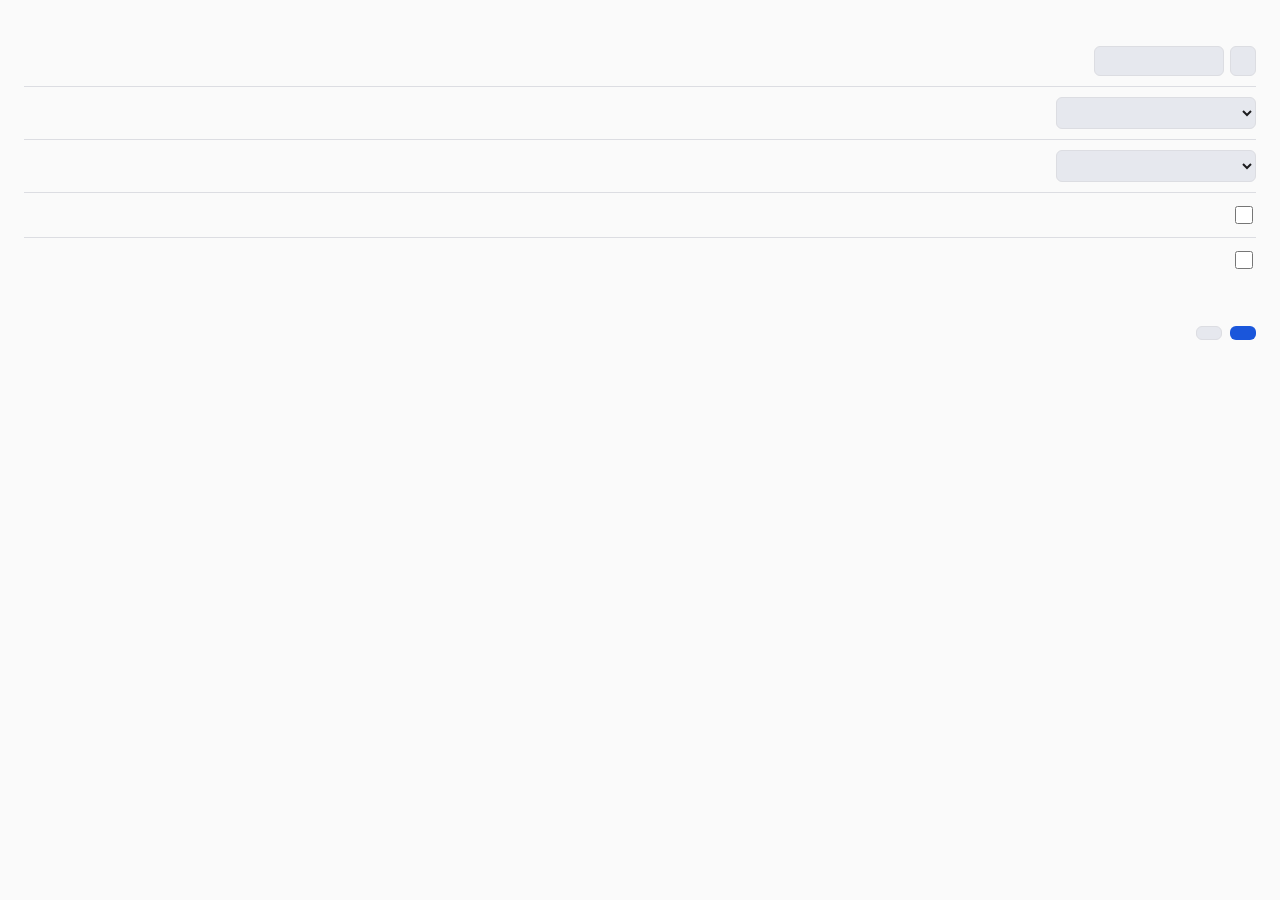
==== ui/settings.html @ 0bce8eb2 "Settings window: shortcut, language, theme, tray icon, update check" ====
<!doctype html>
<meta charset="utf-8">
<meta name="viewport" content="width=device-width, initial-scale=1">
<title>lisdir settings</title>
<link rel="stylesheet" href="theme.css">
<style>
  * { box-sizing:border-box }
  html, body { margin:0; background:var(--bg); color:var(--fg); font:14px "Segoe UI",sans-serif }
  main { padding:20px 24px 24px }
  h1 { margin:0 0 16px; font-size:18px; font-weight:600 }
  .row { display:flex; align-items:center; gap:12px; padding:10px 0; border-top:1px solid var(--line) }
  .row:first-of-type { border-top:0 }
  .row label { flex:1; min-width:0 }
  .row small { display:block; color:var(--dim); font-size:12px; margin-top:2px }
  select, input[type=text] { width:200px; padding:6px 8px; font:inherit; color:inherit; background:var(--sel);
                              border:1px solid var(--line); border-radius:6px }
  input[type=checkbox] { width:18px; height:18px }
  button { padding:6px 12px; font:inherit; color:inherit; background:var(--sel); border:1px solid var(--line);
           border-radius:6px; cursor:pointer }
  button.primary { background:var(--hl); color:#fff; border-color:transparent }
  .keys { display:flex; gap:6px }
  .keys input { width:130px }
  #msg { min-height:20px; margin-top:12px; font-size:13px; color:var(--dim) }
  #msg.err { color:#e5484d }
  .actions { display:flex; justify-content:flex-end; gap:8px; margin-top:12px }
  .recording input { border-color:var(--hl) }
</style>
<main>
  <h1 id="title"></h1>
  <div class="row">
    <label for="hotkey"><span id="l-hotkey"></span><small id="s-hotkey"></small></label>
    <div class="keys"><input id="hotkey" type="text" spellcheck="false" autocomplete="off"><button id="rec" type="button"></button></div>
  </div>
  <div class="row">
    <label for="language"><span id="l-language"></span></label>
    <select id="language"></select>
  </div>
  <div class="row">
    <label for="theme"><span id="l-theme"></span></label>
    <select id="theme"></select>
  </div>
  <div class="row">
    <label for="check_updates"><span id="l-updates"></span><small id="s-updates"></small></label>
    <input id="check_updates" type="checkbox">
  </div>
  <div class="row">
    <label for="hide_tray"><span id="l-tray"></span><small id="s-tray"></small></label>
    <input id="hide_tray" type="checkbox">
  </div>
  <div id="msg"></div>
  <div class="actions"><button id="close" type="button"></button><button id="save" class="primary" type="button"></button></div>
</main>
<script>
const { invoke } = window.__TAURI__.core;
const $ = id => document.getElementById(id);

const STR = {
  en: { title: 'Settings', hotkey: 'Shortcut to open the bar', hotkeyHint: 'Needs Ctrl, Alt or Win, e.g. Alt+Space',
        record: 'Record', recording: 'Press keys…', language: 'Language', theme: 'Theme',
        languages: { auto: 'Same as Windows', en: 'English', it: 'Italiano' },
        themes: { auto: 'Same as Windows', dark: 'Dark', light: 'Light', midnight: 'Midnight', paper: 'Paper' },
        updates: 'Check for updates', updatesHint: 'At startup and once a day; nothing installs without your click',
        tray: 'Hide the tray icon', trayHint: 'Open the bar with the shortcut, settings with Ctrl+, in the bar',
        save: 'Save', close: 'Close', saved: 'Saved', },
  it: { title: 'Impostazioni', hotkey: 'Scorciatoia per aprire la barra', hotkeyHint: 'Serve Ctrl, Alt o Win, ad esempio Alt+Spazio',
        record: 'Registra', recording: 'Premi i tasti…', language: 'Lingua', theme: 'Tema',
        languages: { auto: 'Come Windows', en: 'English', it: 'Italiano' },
        themes: { auto: 'Come Windows', dark: 'Scuro', light: 'Chiaro', midnight: 'Notte', paper: 'Carta' },
        updates: 'Controlla gli aggiornamenti', updatesHint: "All'avvio e una volta al giorno; non installa nulla senza un tuo clic",
        tray: "Nascondi l'icona nella barra", trayHint: 'Apri la barra con la scorciatoia, le impostazioni con Ctrl+, nella barra',
        save: 'Salva', close: 'Chiudi', saved: 'Salvato', },
};
let S = STR.en, current = null;

function fill(select, values) {
  select.replaceChildren(...Object.entries(values).map(([v, label]) => {
    const o = document.createElement('option');
    o.value = v;
    o.textContent = label;
    return o;
  }));
}

function show(c) {
  current = c;
  document.documentElement.dataset.theme = c.theme;
  $('hotkey').value = c.hotkey;
  $('language').value = c.language;
  $('theme').value = c.theme;
  $('check_updates').checked = c.check_updates;
  $('hide_tray').checked = c.hide_tray;
}

function labels() {
  document.title = S.title;
  $('title').textContent = S.title;
  $('l-hotkey').textContent = S.hotkey; $('s-hotkey').textContent = S.hotkeyHint;
  $('l-language').textContent = S.language; $('l-theme').textContent = S.theme;
  $('l-updates').textContent = S.updates; $('s-updates').textContent = S.updatesHint;
  $('l-tray').textContent = S.tray; $('s-tray').textContent = S.trayHint;
  $('rec').textContent = S.record; $('save').textContent = S.save; $('close').textContent = S.close;
  fill($('language'), S.languages);
  fill($('theme'), S.themes);
}

// Turn a key press into the text the shortcut plugin understands: "ctrl+alt+k", "alt+space", "f9".
function shortcutOf(e) {
  const k = e.code;
  let name = null;
  if (/^Key[A-Z]$/.test(k)) name = k.slice(3).toLowerCase();
  else if (/^Digit[0-9]$/.test(k)) name = k.slice(5);
  else if (/^F([1-9]|1[0-9]|2[0-4])$/.test(k)) name = k.toLowerCase();
  else name = { Space: 'space', Enter: 'enter', Tab: 'tab', ArrowUp: 'up', ArrowDown: 'down', ArrowLeft: 'left',
                ArrowRight: 'right', Backquote: 'backquote', Comma: 'comma', Period: 'period', Slash: 'slash',
                Semicolon: 'semicolon', Quote: 'quote', Minus: 'minus', Equal: 'equal' }[k] || null;
  if (!name) return null; // a bare modifier so far
  const mods = [e.ctrlKey && 'ctrl', e.altKey && 'alt', e.shiftKey && 'shift', e.metaKey && 'super'].filter(Boolean);
  return [...mods, name].join('+');
}

let recording = false;
function record(on) {
  recording = on;
  document.querySelector('.keys').classList.toggle('recording', on);
  $('rec').textContent = on ? S.recording : S.record;
  if (on) $('hotkey').blur();
}
$('rec').onclick = () => record(!recording);
window.addEventListener('keydown', e => {
  if (!recording) return;
  e.preventDefault();
  if (e.key === 'Escape') return record(false);
  const s = shortcutOf(e);
  if (s) { $('hotkey').value = s; record(false); }
}, true);

function say(text, err) {
  $('msg').textContent = text;
  $('msg').className = err ? 'err' : '';
}

$('save').onclick = async () => {
  const next = {
    hotkey: $('hotkey').value.trim().toLowerCase(),
    language: $('language').value,
    theme: $('theme').value,
    hide_tray: $('hide_tray').checked,
    check_updates: $('check_updates').checked,
  };
  try {
    await invoke('save_settings', { new: next });
    const langChanged = current.language !== next.language;
    show(next);
    say(S.saved, false);
    if (langChanged) location.reload();
  } catch (err) {
    say(String(err), true);
  }
};
$('close').onclick = () => invoke('close_window');

(async () => {
  const lang = await invoke('lang');
  S = STR[lang] || STR.en;
  labels();
  show(await invoke('get_settings'));
})();
</script>
---- ui/theme.css ----
/* Colour themes, shared by the search bar and the settings window. "auto" follows Windows (dark by default). */
:root { --bg:#1f2024; --fg:#e8e8ea; --dim:#8b8d94; --sel:#34363d; --line:#2e3036; --hl:#7aa7ff; }
@media (prefers-color-scheme: light) { :root { --bg:#fafafa; --fg:#1d1d1f; --dim:#6b6e76; --sel:#e6e8ee; --line:#dcdde2; --hl:#1a56db; } }
:root[data-theme=dark] { --bg:#1f2024; --fg:#e8e8ea; --dim:#8b8d94; --sel:#34363d; --line:#2e3036; --hl:#7aa7ff; }
:root[data-theme=light] { --bg:#fafafa; --fg:#1d1d1f; --dim:#6b6e76; --sel:#e6e8ee; --line:#dcdde2; --hl:#1a56db; }
:root[data-theme=midnight] { --bg:#0f1626; --fg:#dbe4ff; --dim:#7d8bb0; --sel:#1c2a4a; --line:#1b2640; --hl:#6fb1ff; }
:root[data-theme=paper] { --bg:#f6f0e4; --fg:#2b2418; --dim:#7d705a; --sel:#e9dfc8; --line:#ddd2b8; --hl:#a8480a; }
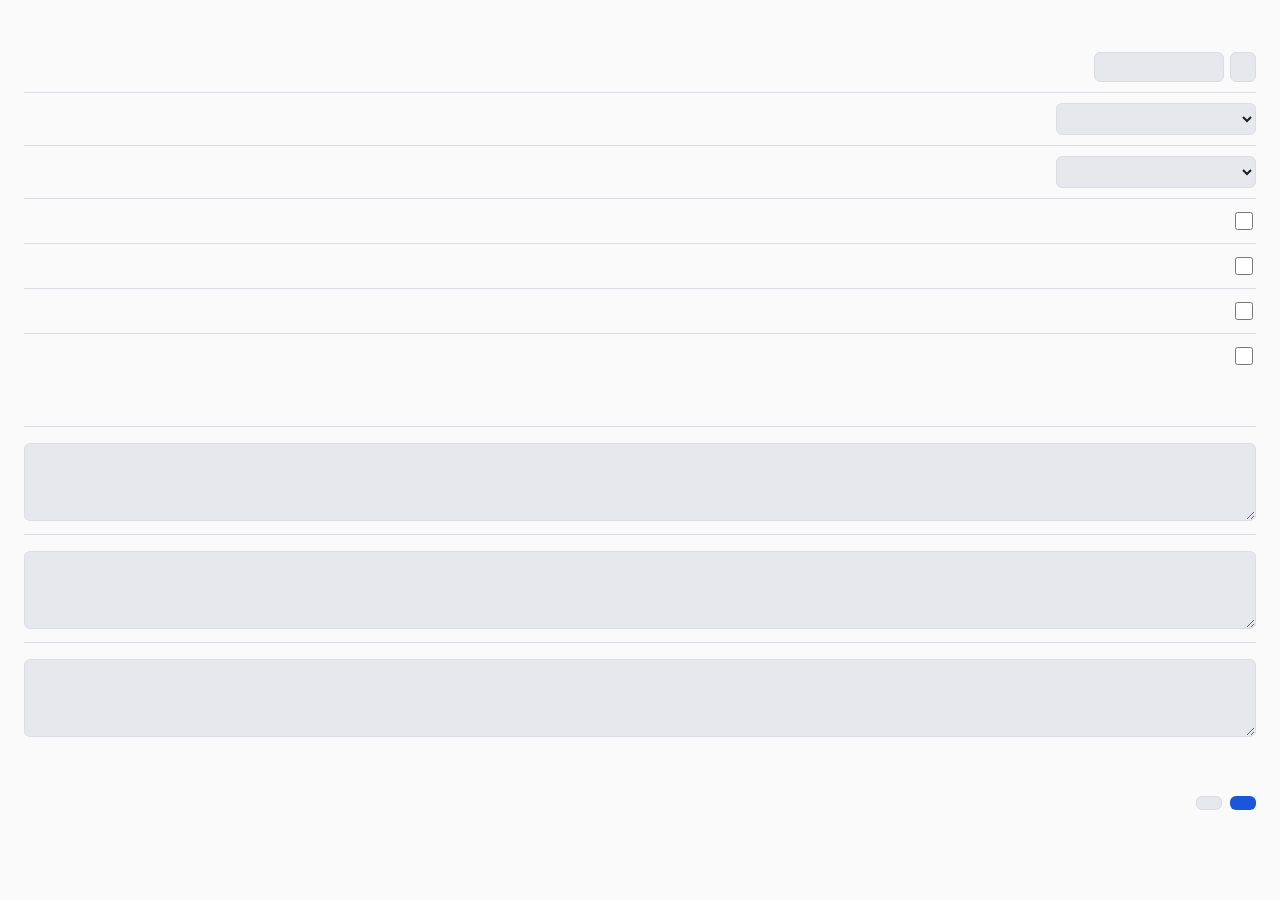
==== commit e62fe6e1: "Release 0.16.0: choose what is indexed, rules, non-NTFS disks, more settings" ====
--- a/ui/settings.html
+++ b/ui/settings.html
@@ -7,26 +7,37 @@
   * { box-sizing:border-box }
   html, body { margin:0; background:var(--bg); color:var(--fg); font:14px "Segoe UI",sans-serif }
   main { padding:20px 24px 24px }
-  h1 { margin:0 0 16px; font-size:18px; font-weight:600 }
+  h1 { margin:0 0 8px; font-size:18px; font-weight:600 }
+  h2 { margin:22px 0 4px; font-size:13px; font-weight:600; color:var(--dim); text-transform:uppercase; letter-spacing:.04em }
   .row { display:flex; align-items:center; gap:12px; padding:10px 0; border-top:1px solid var(--line) }
-  .row:first-of-type { border-top:0 }
+  h1 + .row, h2 + .row { border-top:0 }
   .row label { flex:1; min-width:0 }
-  .row small { display:block; color:var(--dim); font-size:12px; margin-top:2px }
-  select, input[type=text] { width:200px; padding:6px 8px; font:inherit; color:inherit; background:var(--sel);
-                              border:1px solid var(--line); border-radius:6px }
-  input[type=checkbox] { width:18px; height:18px }
+  .row small, .block small, .note { display:block; color:var(--dim); font-size:12px; margin-top:2px }
+  select, input[type=text], textarea { width:200px; padding:6px 8px; font:inherit; color:inherit; background:var(--sel);
+                                        border:1px solid var(--line); border-radius:6px }
+  textarea { width:100%; height:78px; resize:vertical; font:12px Consolas,monospace }
+  input[type=checkbox] { width:18px; height:18px; flex:none }
   button { padding:6px 12px; font:inherit; color:inherit; background:var(--sel); border:1px solid var(--line);
            border-radius:6px; cursor:pointer }
   button.primary { background:var(--hl); color:#fff; border-color:transparent }
   .keys { display:flex; gap:6px }
   .keys input { width:130px }
+  .block { padding:10px 0; border-top:1px solid var(--line) }
+  h2 + .block { border-top:0 }
+  .block > label { display:block; margin-bottom:6px }
+  .drive { display:flex; align-items:center; gap:10px; padding:5px 0 }
+  .drive span { flex:1; min-width:0; overflow:hidden; text-overflow:ellipsis; white-space:nowrap }
+  .drive em { color:var(--dim); font-style:normal; font-size:12px }
   #msg { min-height:20px; margin-top:12px; font-size:13px; color:var(--dim) }
   #msg.err { color:#e5484d }
   .actions { display:flex; justify-content:flex-end; gap:8px; margin-top:12px }
   .recording input { border-color:var(--hl) }
+  [hidden] { display:none !important }
 </style>
 <main>
   <h1 id="title"></h1>
+
+  <h2 id="h-general"></h2>
   <div class="row">
     <label for="hotkey"><span id="l-hotkey"></span><small id="s-hotkey"></small></label>
     <div class="keys"><input id="hotkey" type="text" spellcheck="false" autocomplete="off"><button id="rec" type="button"></button></div>
@@ -40,6 +51,14 @@
     <select id="theme"></select>
   </div>
   <div class="row">
+    <label for="autostart"><span id="l-autostart"></span></label>
+    <input id="autostart" type="checkbox">
+  </div>
+  <div class="row">
+    <label for="type_search"><span id="l-typesearch"></span><small id="s-typesearch"></small></label>
+    <input id="type_search" type="checkbox">
+  </div>
+  <div class="row">
     <label for="check_updates"><span id="l-updates"></span><small id="s-updates"></small></label>
     <input id="check_updates" type="checkbox">
   </div>
@@ -47,28 +66,74 @@
     <label for="hide_tray"><span id="l-tray"></span><small id="s-tray"></small></label>
     <input id="hide_tray" type="checkbox">
   </div>
+
+  <h2 id="h-index"></h2>
+  <div class="block">
+    <label><span id="l-disks"></span><small id="s-disks"></small></label>
+    <div id="drives"></div>
+  </div>
+  <div class="block">
+    <label for="folders"><span id="l-folders"></span><small id="s-folders"></small></label>
+    <textarea id="folders" spellcheck="false"></textarea>
+  </div>
+  <div class="block">
+    <label for="no_index"><span id="l-noindex"></span><small id="s-noindex"></small></label>
+    <textarea id="no_index" spellcheck="false"></textarea>
+  </div>
+  <div class="block">
+    <label for="exclude"><span id="l-exclude"></span><small id="s-exclude"></small></label>
+    <textarea id="exclude" spellcheck="false"></textarea>
+    <span class="note" id="s-rules"></span>
+  </div>
+
   <div id="msg"></div>
-  <div class="actions"><button id="close" type="button"></button><button id="save" class="primary" type="button"></button></div>
+  <div class="actions">
+    <button id="restart" type="button" hidden></button>
+    <button id="close" type="button"></button>
+    <button id="save" class="primary" type="button"></button>
+  </div>
 </main>
 <script>
 const { invoke } = window.__TAURI__.core;
 const $ = id => document.getElementById(id);
 
 const STR = {
-  en: { title: 'Settings', hotkey: 'Shortcut to open the bar', hotkeyHint: 'Needs Ctrl, Alt or Win, e.g. Alt+Space',
+  en: { title: 'Settings', general: 'General', index: 'What is indexed',
+        hotkey: 'Shortcut to open the bar', hotkeyHint: 'Needs Ctrl, Alt or Win, e.g. Alt+Space',
         record: 'Record', recording: 'Press keys…', language: 'Language', theme: 'Theme',
         languages: { auto: 'Same as Windows', en: 'English', it: 'Italiano' },
         themes: { auto: 'Same as Windows', dark: 'Dark', light: 'Light', midnight: 'Midnight', paper: 'Paper' },
+        autostart: 'Start with Windows',
+        typesearch: 'Type to search in Explorer and on the desktop', typesearchHint: 'Typing letters opens the bar with them',
         updates: 'Check for updates', updatesHint: 'At startup and once a day; nothing installs without your click',
         tray: 'Hide the tray icon', trayHint: 'Open the bar with the shortcut, settings with Ctrl+, in the bar',
-        save: 'Save', close: 'Close', saved: 'Saved', },
-  it: { title: 'Impostazioni', hotkey: 'Scorciatoia per aprire la barra', hotkeyHint: 'Serve Ctrl, Alt o Win, ad esempio Alt+Spazio',
+        disks: 'Disks', disksHint: 'Untick a disk to leave it out of the search',
+        kinds: { ntfs: 'NTFS, read from the MFT', walk: 'walked (not NTFS)', network: 'network, walked' },
+        absent: 'not connected, results kept',
+        folders: 'More folders', foldersHint: 'One path per line, e.g. \\\\nas\\share or D:\\Projects. Walked every 10 minutes',
+        noindex: 'Do not index', noindexHint: 'Left out of the index altogether (saves memory)',
+        exclude: 'Hide from results', excludeHint: 'Indexed, but never shown',
+        rules: 'One rule per line: a name or pattern (node_modules, *.tmp), or a folder path (C:\\Users\\me\\Cache). Case does not matter.',
+        save: 'Save', close: 'Close', saved: 'Saved', restart: 'Restart now',
+        restartNote: 'Saved. Restart lisdir to apply the changes to what is indexed.' },
+  it: { title: 'Impostazioni', general: 'Generali', index: 'Cosa viene indicizzato',
+        hotkey: 'Scorciatoia per aprire la barra', hotkeyHint: 'Serve Ctrl, Alt o Win, ad esempio Alt+Spazio',
         record: 'Registra', recording: 'Premi i tasti…', language: 'Lingua', theme: 'Tema',
         languages: { auto: 'Come Windows', en: 'English', it: 'Italiano' },
         themes: { auto: 'Come Windows', dark: 'Scuro', light: 'Chiaro', midnight: 'Notte', paper: 'Carta' },
+        autostart: 'Avvia con Windows',
+        typesearch: 'Digita per cercare in Esplora risorse e sul desktop', typesearchHint: 'Le lettere digitate aprono la barra',
         updates: 'Controlla gli aggiornamenti', updatesHint: "All'avvio e una volta al giorno; non installa nulla senza un tuo clic",
         tray: "Nascondi l'icona nella barra", trayHint: 'Apri la barra con la scorciatoia, le impostazioni con Ctrl+, nella barra',
-        save: 'Salva', close: 'Chiudi', saved: 'Salvato', },
+        disks: 'Dischi', disksHint: 'Togli la spunta a un disco per escluderlo dalla ricerca',
+        kinds: { ntfs: 'NTFS, letto dalla MFT', walk: 'scansione cartelle (non NTFS)', network: 'rete, scansione cartelle' },
+        absent: 'non collegato, risultati mantenuti',
+        folders: 'Altre cartelle', foldersHint: 'Un percorso per riga, ad esempio \\\\nas\\condivisione o D:\\Progetti. Riscansionate ogni 10 minuti',
+        noindex: 'Non indicizzare', noindexHint: "Lasciato fuori dall'indice (risparmia memoria)",
+        exclude: 'Nascondi dai risultati', excludeHint: 'Indicizzato, ma mai mostrato',
+        rules: 'Una regola per riga: un nome o un modello (node_modules, *.tmp), oppure il percorso di una cartella (C:\\Utenti\\me\\Cache). Maiuscole e minuscole non contano.',
+        save: 'Salva', close: 'Chiudi', saved: 'Salvato', restart: 'Riavvia ora',
+        restartNote: "Salvato. Riavvia lisdir per applicare le modifiche a ciò che viene indicizzato." },
 };
 let S = STR.en, current = null;
 
@@ -81,24 +146,55 @@
   }));
 }
 
+const lines = text => text.split('\n').map(l => l.trim()).filter(Boolean);
+
+function showDrives(list, off) {
+  $('drives').replaceChildren(...list.map(d => {
+    const row = document.createElement('label');
+    row.className = 'drive';
+    const box = document.createElement('input');
+    box.type = 'checkbox';
+    box.dataset.letter = d.letter;
+    box.checked = !off.includes(d.letter);
+    const text = document.createElement('span');
+    const name = d.label ? `${d.letter}: ${d.label}` : `${d.letter}:`;
+    text.textContent = name + ' ';
+    const kind = document.createElement('em');
+    kind.textContent = '· ' + (d.present ? S.kinds[d.kind] : S.absent);
+    text.append(kind);
+    row.append(box, text);
+    return row;
+  }));
+}
+
 function show(c) {
   current = c;
   document.documentElement.dataset.theme = c.theme;
   $('hotkey').value = c.hotkey;
   $('language').value = c.language;
   $('theme').value = c.theme;
+  $('type_search').checked = c.type_search;
   $('check_updates').checked = c.check_updates;
   $('hide_tray').checked = c.hide_tray;
+  $('folders').value = c.folders.join('\n');
+  $('no_index').value = c.no_index.join('\n');
+  $('exclude').value = c.exclude.join('\n');
 }
 
 function labels() {
   document.title = S.title;
-  $('title').textContent = S.title;
-  $('l-hotkey').textContent = S.hotkey; $('s-hotkey').textContent = S.hotkeyHint;
-  $('l-language').textContent = S.language; $('l-theme').textContent = S.theme;
-  $('l-updates').textContent = S.updates; $('s-updates').textContent = S.updatesHint;
-  $('l-tray').textContent = S.tray; $('s-tray').textContent = S.trayHint;
-  $('rec').textContent = S.record; $('save').textContent = S.save; $('close').textContent = S.close;
+  const set = (id, text) => { $(id).textContent = text; };
+  set('title', S.title); set('h-general', S.general); set('h-index', S.index);
+  set('l-hotkey', S.hotkey); set('s-hotkey', S.hotkeyHint);
+  set('l-language', S.language); set('l-theme', S.theme); set('l-autostart', S.autostart);
+  set('l-typesearch', S.typesearch); set('s-typesearch', S.typesearchHint);
+  set('l-updates', S.updates); set('s-updates', S.updatesHint);
+  set('l-tray', S.tray); set('s-tray', S.trayHint);
+  set('l-disks', S.disks); set('s-disks', S.disksHint);
+  set('l-folders', S.folders); set('s-folders', S.foldersHint);
+  set('l-noindex', S.noindex); set('s-noindex', S.noindexHint);
+  set('l-exclude', S.exclude); set('s-exclude', S.excludeHint); set('s-rules', S.rules);
+  set('rec', S.record); set('save', S.save); set('close', S.close); set('restart', S.restart);
   fill($('language'), S.languages);
   fill($('theme'), S.themes);
 }
@@ -146,23 +242,34 @@
     theme: $('theme').value,
     hide_tray: $('hide_tray').checked,
     check_updates: $('check_updates').checked,
+    type_search: $('type_search').checked,
+    folders: lines($('folders').value),
+    disks_off: [...document.querySelectorAll('#drives input')].filter(b => !b.checked).map(b => b.dataset.letter),
+    no_index: lines($('no_index').value),
+    exclude: lines($('exclude').value),
   };
   try {
-    await invoke('save_settings', { new: next });
+    const restart = await invoke('save_settings', { new: next });
+    await invoke('set_autostart_cmd', { on: $('autostart').checked });
     const langChanged = current.language !== next.language;
-    show(next);
-    say(S.saved, false);
-    if (langChanged) location.reload();
+    show(await invoke('get_settings'));
+    $('restart').hidden = !restart;
+    say(restart ? S.restartNote : S.saved, false);
+    if (langChanged) setTimeout(() => location.reload(), restart ? 1500 : 0);
   } catch (err) {
     say(String(err), true);
   }
 };
+$('restart').onclick = () => invoke('restart_app');
 $('close').onclick = () => invoke('close_window');
 
 (async () => {
   const lang = await invoke('lang');
   S = STR[lang] || STR.en;
   labels();
-  show(await invoke('get_settings'));
+  const c = await invoke('get_settings');
+  show(c);
+  $('autostart').checked = await invoke('get_autostart');
+  showDrives(await invoke('list_drives'), c.disks_off);
 })();
 </script>
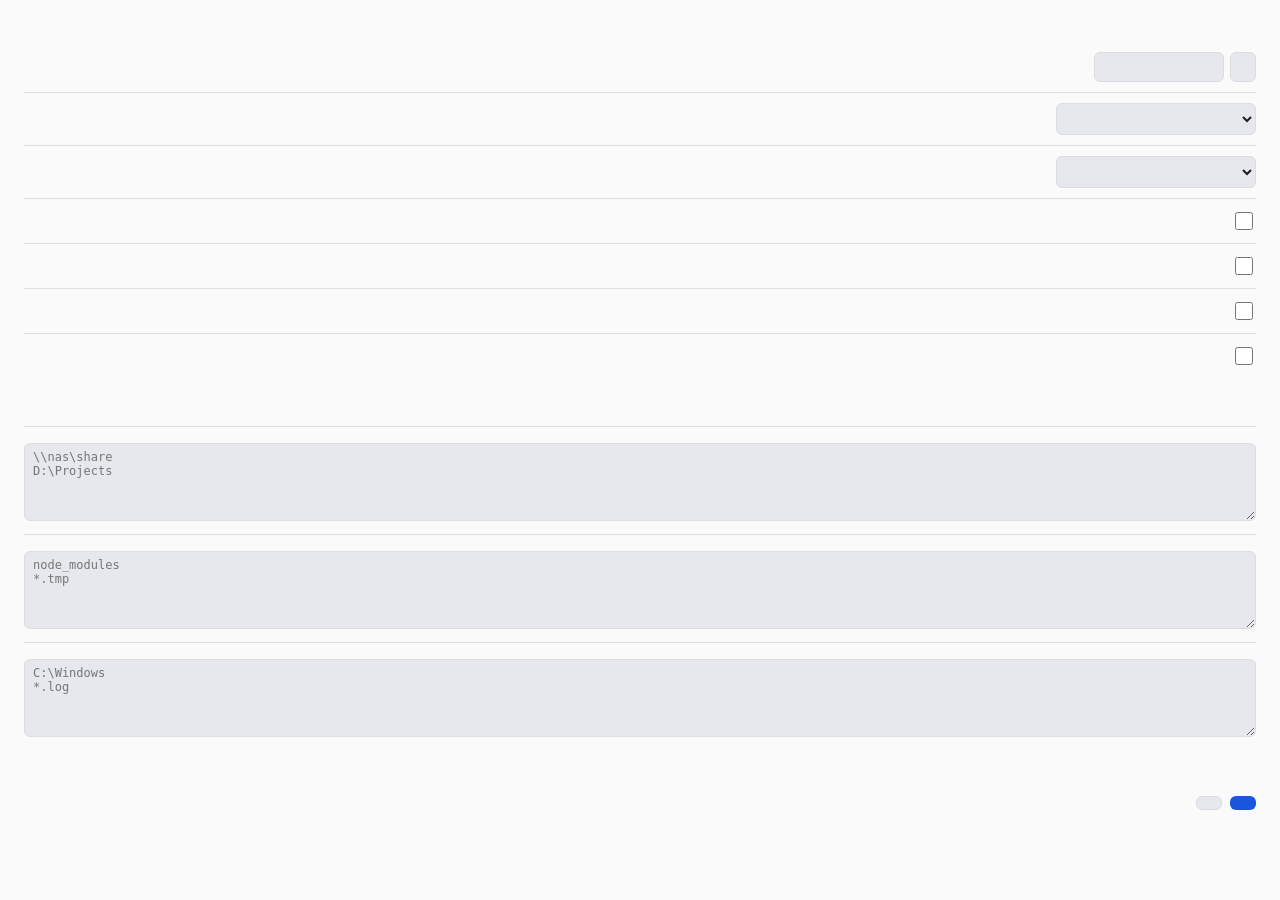
==== commit d0e63374: "Release 0.16.1: settings window text fixes" ====
--- a/ui/settings.html
+++ b/ui/settings.html
@@ -74,15 +74,15 @@
   </div>
   <div class="block">
     <label for="folders"><span id="l-folders"></span><small id="s-folders"></small></label>
-    <textarea id="folders" spellcheck="false"></textarea>
+    <textarea id="folders" spellcheck="false" placeholder="\\nas\share&#10;D:\Projects"></textarea>
   </div>
   <div class="block">
     <label for="no_index"><span id="l-noindex"></span><small id="s-noindex"></small></label>
-    <textarea id="no_index" spellcheck="false"></textarea>
+    <textarea id="no_index" spellcheck="false" placeholder="node_modules&#10;*.tmp"></textarea>
   </div>
   <div class="block">
     <label for="exclude"><span id="l-exclude"></span><small id="s-exclude"></small></label>
-    <textarea id="exclude" spellcheck="false"></textarea>
+    <textarea id="exclude" spellcheck="false" placeholder="C:\Windows&#10;*.log"></textarea>
     <span class="note" id="s-rules"></span>
   </div>
 
@@ -99,39 +99,39 @@
 
 const STR = {
   en: { title: 'Settings', general: 'General', index: 'What is indexed',
-        hotkey: 'Shortcut to open the bar', hotkeyHint: 'Needs Ctrl, Alt or Win, e.g. Alt+Space',
+        hotkey: 'Shortcut to open the search bar', hotkeyHint: 'Needs Ctrl, Alt or Win, for example Alt+Space',
         record: 'Record', recording: 'Press keys…', language: 'Language', theme: 'Theme',
         languages: { auto: 'Same as Windows', en: 'English', it: 'Italiano' },
         themes: { auto: 'Same as Windows', dark: 'Dark', light: 'Light', midnight: 'Midnight', paper: 'Paper' },
         autostart: 'Start with Windows',
-        typesearch: 'Type to search in Explorer and on the desktop', typesearchHint: 'Typing letters opens the bar with them',
+        typesearch: 'Type to search in Explorer and on the desktop', typesearchHint: 'Typing a letter opens the search bar with it already entered',
         updates: 'Check for updates', updatesHint: 'At startup and once a day; nothing installs without your click',
-        tray: 'Hide the tray icon', trayHint: 'Open the bar with the shortcut, settings with Ctrl+, in the bar',
+        tray: 'Hide the tray icon', trayHint: 'You can still open the bar with the shortcut, and the settings with Ctrl and comma in the bar',
         disks: 'Disks', disksHint: 'Untick a disk to leave it out of the search',
-        kinds: { ntfs: 'NTFS, read from the MFT', walk: 'walked (not NTFS)', network: 'network, walked' },
+        kinds: { ntfs: 'NTFS, read from the MFT', walk: 'read folder by folder (not NTFS)', network: 'network, read folder by folder' },
         absent: 'not connected, results kept',
-        folders: 'More folders', foldersHint: 'One path per line, e.g. \\\\nas\\share or D:\\Projects. Walked every 10 minutes',
+        folders: 'More folders', foldersHint: 'One path per line, for example \\\\nas\\share or D:\\Projects. Read again every 10 minutes',
         noindex: 'Do not index', noindexHint: 'Left out of the index altogether (saves memory)',
         exclude: 'Hide from results', excludeHint: 'Indexed, but never shown',
         rules: 'One rule per line: a name or pattern (node_modules, *.tmp), or a folder path (C:\\Users\\me\\Cache). Case does not matter.',
         save: 'Save', close: 'Close', saved: 'Saved', restart: 'Restart now',
         restartNote: 'Saved. Restart lisdir to apply the changes to what is indexed.' },
   it: { title: 'Impostazioni', general: 'Generali', index: 'Cosa viene indicizzato',
-        hotkey: 'Scorciatoia per aprire la barra', hotkeyHint: 'Serve Ctrl, Alt o Win, ad esempio Alt+Spazio',
+        hotkey: 'Scorciatoia per aprire la barra di ricerca', hotkeyHint: 'Serve Ctrl, Alt o Win, ad esempio Alt+Spazio',
         record: 'Registra', recording: 'Premi i tasti…', language: 'Lingua', theme: 'Tema',
         languages: { auto: 'Come Windows', en: 'English', it: 'Italiano' },
         themes: { auto: 'Come Windows', dark: 'Scuro', light: 'Chiaro', midnight: 'Notte', paper: 'Carta' },
         autostart: 'Avvia con Windows',
-        typesearch: 'Digita per cercare in Esplora risorse e sul desktop', typesearchHint: 'Le lettere digitate aprono la barra',
+        typesearch: 'Digita per cercare in Esplora risorse e sul desktop', typesearchHint: 'Digitando una lettera si apre la barra di ricerca con quella lettera già scritta',
         updates: 'Controlla gli aggiornamenti', updatesHint: "All'avvio e una volta al giorno; non installa nulla senza un tuo clic",
-        tray: "Nascondi l'icona nella barra", trayHint: 'Apri la barra con la scorciatoia, le impostazioni con Ctrl+, nella barra',
+        tray: "Nascondi l'icona nell'area di notifica", trayHint: 'Potrai aprire la barra con la scorciatoia, e le impostazioni con Ctrl e virgola nella barra',
         disks: 'Dischi', disksHint: 'Togli la spunta a un disco per escluderlo dalla ricerca',
         kinds: { ntfs: 'NTFS, letto dalla MFT', walk: 'scansione cartelle (non NTFS)', network: 'rete, scansione cartelle' },
         absent: 'non collegato, risultati mantenuti',
-        folders: 'Altre cartelle', foldersHint: 'Un percorso per riga, ad esempio \\\\nas\\condivisione o D:\\Progetti. Riscansionate ogni 10 minuti',
+        folders: 'Altre cartelle', foldersHint: 'Un percorso per riga, ad esempio \\\\nas\\condivisione o D:\\Progetti. Riletta ogni 10 minuti',
         noindex: 'Non indicizzare', noindexHint: "Lasciato fuori dall'indice (risparmia memoria)",
         exclude: 'Nascondi dai risultati', excludeHint: 'Indicizzato, ma mai mostrato',
-        rules: 'Una regola per riga: un nome o un modello (node_modules, *.tmp), oppure il percorso di una cartella (C:\\Utenti\\me\\Cache). Maiuscole e minuscole non contano.',
+        rules: 'Una regola per riga: un nome o un modello (node_modules, *.tmp), oppure il percorso di una cartella (C:\\Users\\me\\Cache). Maiuscole e minuscole non contano.',
         save: 'Salva', close: 'Chiudi', saved: 'Salvato', restart: 'Riavvia ora',
         restartNote: "Salvato. Riavvia lisdir per applicare le modifiche a ciò che viene indicizzato." },
 };
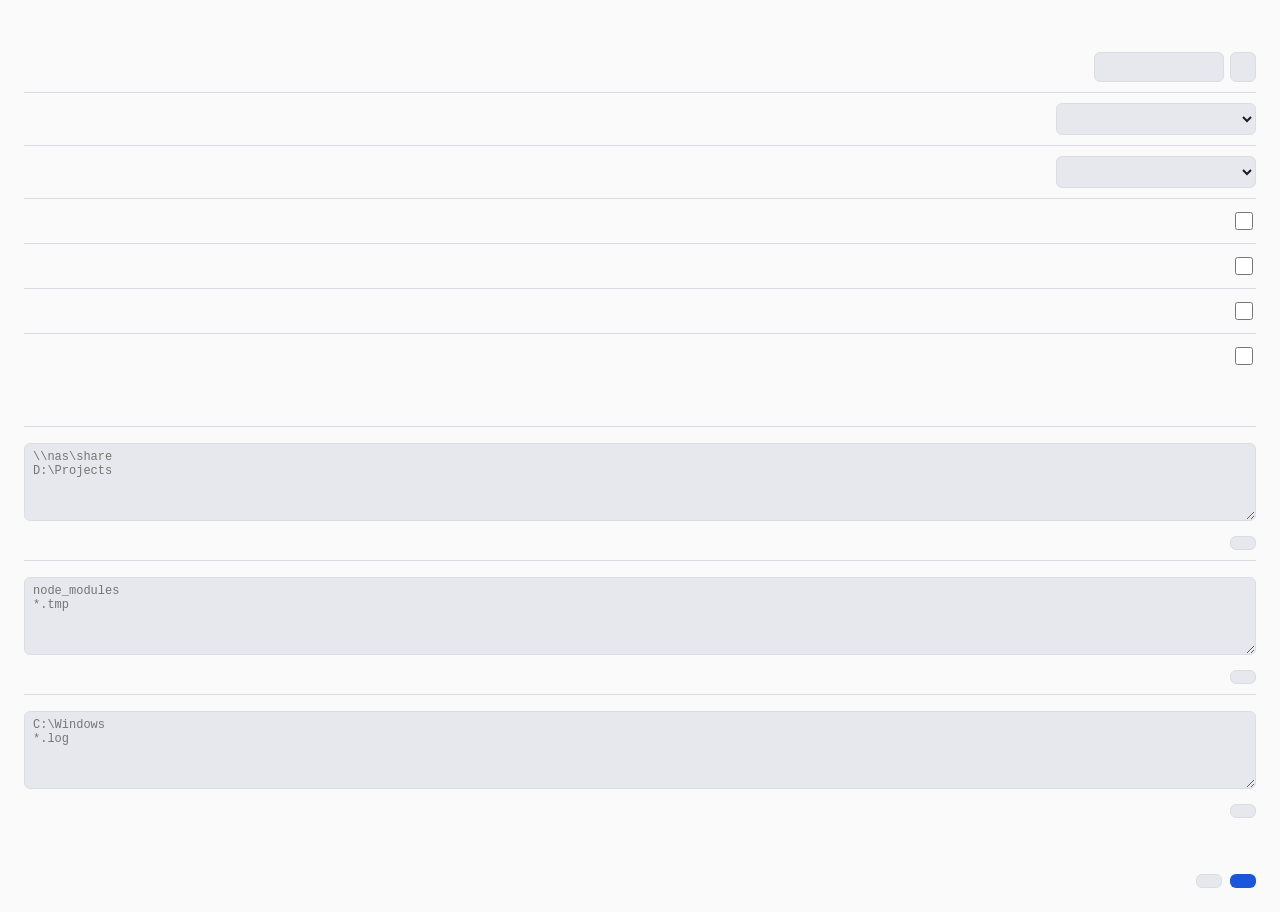
==== commit d3e0f3c8: "Release 0.16.2: folder chooser in the settings lists" ====
--- a/ui/settings.html
+++ b/ui/settings.html
@@ -32,6 +32,7 @@
   #msg.err { color:#e5484d }
   .actions { display:flex; justify-content:flex-end; gap:8px; margin-top:12px }
   .recording input { border-color:var(--hl) }
+  .pickrow { margin-top:6px; text-align:right }
   [hidden] { display:none !important }
 </style>
 <main>
@@ -75,14 +76,17 @@
   <div class="block">
     <label for="folders"><span id="l-folders"></span><small id="s-folders"></small></label>
     <textarea id="folders" spellcheck="false" placeholder="\\nas\share&#10;D:\Projects"></textarea>
+    <div class="pickrow"><button type="button" data-pick="folders"></button></div>
   </div>
   <div class="block">
     <label for="no_index"><span id="l-noindex"></span><small id="s-noindex"></small></label>
     <textarea id="no_index" spellcheck="false" placeholder="node_modules&#10;*.tmp"></textarea>
+    <div class="pickrow"><button type="button" data-pick="no_index"></button></div>
   </div>
   <div class="block">
     <label for="exclude"><span id="l-exclude"></span><small id="s-exclude"></small></label>
     <textarea id="exclude" spellcheck="false" placeholder="C:\Windows&#10;*.log"></textarea>
+    <div class="pickrow"><button type="button" data-pick="exclude"></button></div>
     <span class="note" id="s-rules"></span>
   </div>
 
@@ -114,6 +118,7 @@
         noindex: 'Do not index', noindexHint: 'Left out of the index altogether (saves memory)',
         exclude: 'Hide from results', excludeHint: 'Indexed, but never shown',
         rules: 'One rule per line: a name or pattern (node_modules, *.tmp), or a folder path (C:\\Users\\me\\Cache). Case does not matter.',
+        pick: 'Add folder…',
         save: 'Save', close: 'Close', saved: 'Saved', restart: 'Restart now',
         restartNote: 'Saved. Restart lisdir to apply the changes to what is indexed.' },
   it: { title: 'Impostazioni', general: 'Generali', index: 'Cosa viene indicizzato',
@@ -132,6 +137,7 @@
         noindex: 'Non indicizzare', noindexHint: "Lasciato fuori dall'indice (risparmia memoria)",
         exclude: 'Nascondi dai risultati', excludeHint: 'Indicizzato, ma mai mostrato',
         rules: 'Una regola per riga: un nome o un modello (node_modules, *.tmp), oppure il percorso di una cartella (C:\\Users\\me\\Cache). Maiuscole e minuscole non contano.',
+        pick: 'Aggiungi cartella…',
         save: 'Salva', close: 'Chiudi', saved: 'Salvato', restart: 'Riavvia ora',
         restartNote: "Salvato. Riavvia lisdir per applicare le modifiche a ciò che viene indicizzato." },
 };
@@ -194,6 +200,7 @@
   set('l-folders', S.folders); set('s-folders', S.foldersHint);
   set('l-noindex', S.noindex); set('s-noindex', S.noindexHint);
   set('l-exclude', S.exclude); set('s-exclude', S.excludeHint); set('s-rules', S.rules);
+  document.querySelectorAll('[data-pick]').forEach(b => { b.textContent = S.pick; });
   set('rec', S.record); set('save', S.save); set('close', S.close); set('restart', S.restart);
   fill($('language'), S.languages);
   fill($('theme'), S.themes);
@@ -260,6 +267,15 @@
     say(String(err), true);
   }
 };
+// "Add folder…": the Windows folder chooser, and the path goes on a new line of that list
+document.querySelectorAll('[data-pick]').forEach(b => {
+  b.onclick = async () => {
+    const path = await invoke('pick_folder');
+    if (!path) return;
+    const box = $(b.dataset.pick), have = lines(box.value);
+    if (!have.some(l => l.toLowerCase() === path.toLowerCase())) box.value = have.concat(path).join('\n');
+  };
+});
 $('restart').onclick = () => invoke('restart_app');
 $('close').onclick = () => invoke('close_window');
 
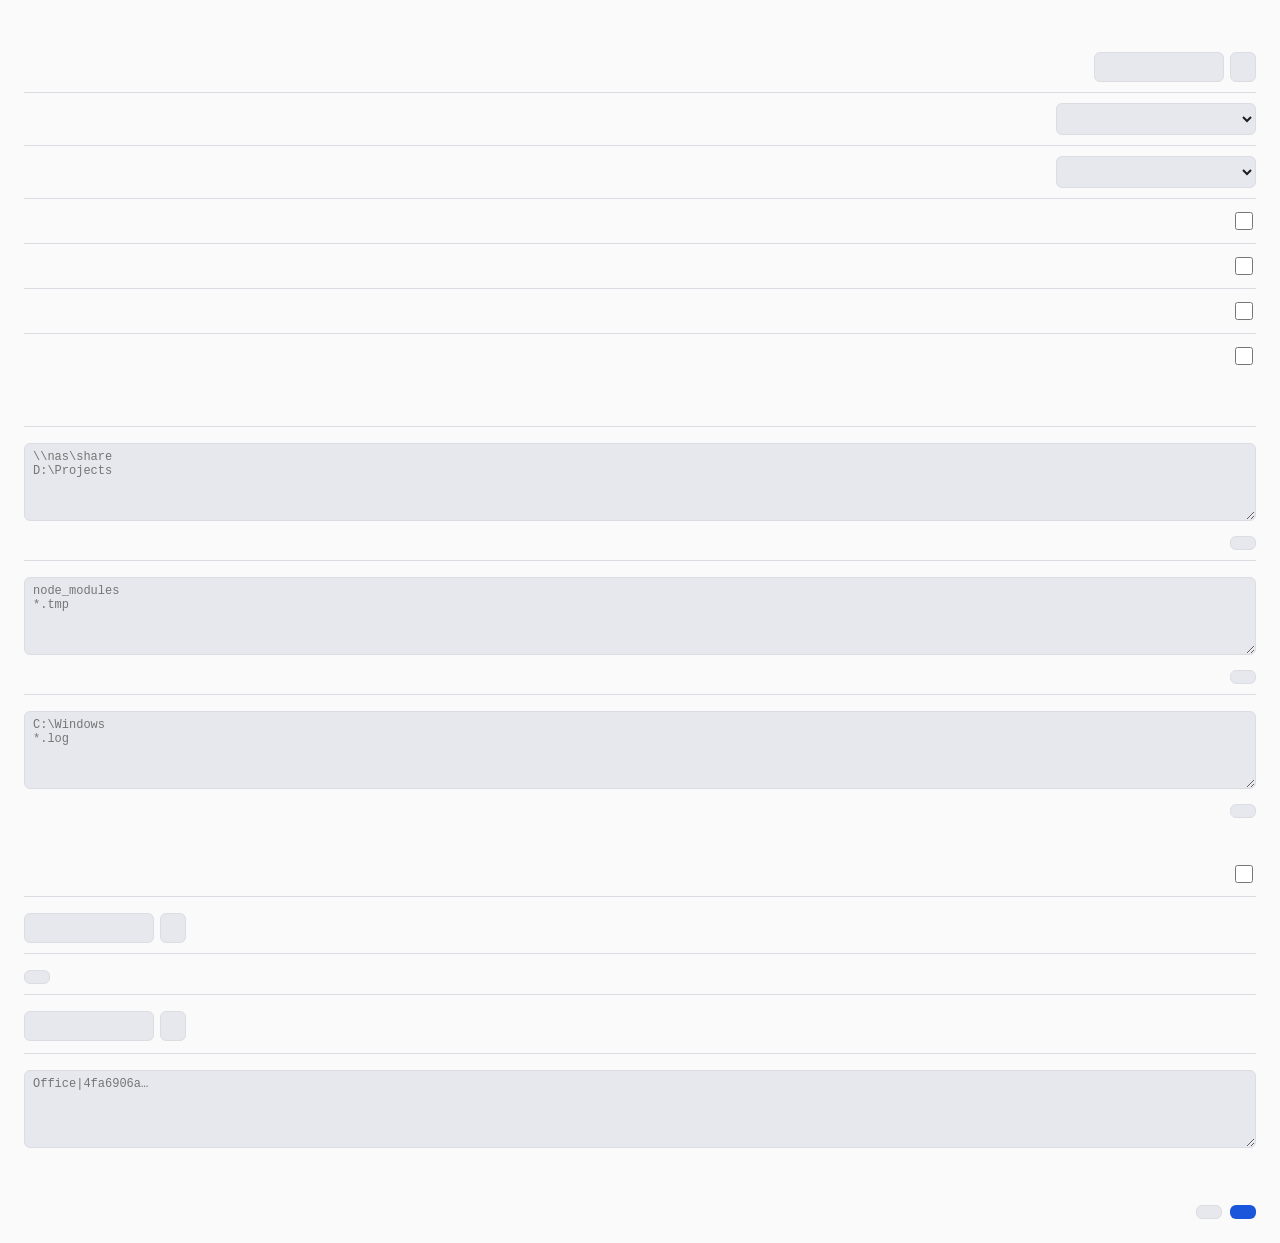
==== commit 229c3ade: "Release 0.17.0: search your other PCs over an encrypted link, one-step pairing" ====
--- a/ui/settings.html
+++ b/ui/settings.html
@@ -90,6 +90,33 @@
     <span class="note" id="s-rules"></span>
   </div>
 
+  <h2 id="h-peers"></h2>
+  <div class="row">
+    <label for="peers_on"><span id="l-peerson"></span><small id="s-peerson"></small></label>
+    <input id="peers_on" type="checkbox">
+  </div>
+  <div class="block">
+    <label for="mycode"><span id="l-mycode"></span><small id="s-mycode"></small></label>
+    <div class="keys"><input id="mycode" type="text" readonly spellcheck="false"><button id="copycode" type="button"></button></div>
+  </div>
+  <div class="block">
+    <label for="pairopen"><span id="l-pairopen"></span><small id="s-pairopen"></small></label>
+    <div class="keys"><button id="pairopen" type="button"></button><span class="note" id="pairmsg"></span></div>
+    <div id="pairask" hidden>
+      <span id="pairwho"></span>
+      <div class="keys"><button id="pairyes" type="button" class="primary"></button><button id="pairno" type="button"></button></div>
+    </div>
+  </div>
+  <div class="block">
+    <label for="paircode"><span id="l-pairgo"></span><small id="s-pairgo"></small></label>
+    <div class="keys"><input id="paircode" type="text" spellcheck="false" autocomplete="off"><button id="pairgo" type="button"></button></div>
+    <span class="note" id="pairres"></span>
+  </div>
+  <div class="block">
+    <label for="peers"><span id="l-peers"></span><small id="s-peers"></small></label>
+    <textarea id="peers" spellcheck="false" placeholder="Office|4fa6906a…"></textarea>
+  </div>
+
   <div id="msg"></div>
   <div class="actions">
     <button id="restart" type="button" hidden></button>
@@ -119,6 +146,14 @@
         exclude: 'Hide from results', excludeHint: 'Indexed, but never shown',
         rules: 'One rule per line: a name or pattern (node_modules, *.tmp), or a folder path (C:\\Users\\me\\Cache). Case does not matter.',
         pick: 'Add folder…',
+        peersH: 'Other PCs', peersOn: 'Search my other PCs', peersOnHint: 'Off by default. When on, this PC asks your other PCs running lisdir, and answers them',
+        myCode: 'The code of this PC', myCodeHint: 'Give it to your other PC. Not a password: it only names this PC',
+        pairOpen: 'Allow a new PC', pairOpenHint: 'On this PC: open for two minutes, then paste the code shown here on the other PC and press Pair',
+        pairOpenBtn: 'Allow for 2 minutes', pairWaiting: 'Waiting for the other PC…', pairClosed: 'Closed', pairNeedsRestart: 'Switch the option on, save, and restart lisdir first.',
+        pairGo: 'Pair with another PC', pairGoHint: "On the other PC: press Allow a new PC here, paste that PC's code, then Pair", pairBtn: 'Pair',
+        pairWho: (n, c) => `“${n}” wants to pair. Its code starts with ${c.slice(0, 8)} and ends with ${c.slice(-6)}: check it on that PC.`,
+        pairYes: 'Allow', pairNo: 'Refuse', pairDone: n => `Paired with ${n}.`, pairWait: 'Waiting for the other PC to confirm…',
+        copy: 'Copy', peers: 'My other PCs', peersHint: 'One per line: Name|code, with the code shown on that PC. Add this PC on the other one too',
         save: 'Save', close: 'Close', saved: 'Saved', restart: 'Restart now',
         restartNote: 'Saved. Restart lisdir to apply the changes to what is indexed.' },
   it: { title: 'Impostazioni', general: 'Generali', index: 'Cosa viene indicizzato',
@@ -138,6 +173,14 @@
         exclude: 'Nascondi dai risultati', excludeHint: 'Indicizzato, ma mai mostrato',
         rules: 'Una regola per riga: un nome o un modello (node_modules, *.tmp), oppure il percorso di una cartella (C:\\Users\\me\\Cache). Maiuscole e minuscole non contano.',
         pick: 'Aggiungi cartella…',
+        peersH: 'Altri PC', peersOn: 'Cerca nei miei altri PC', peersOnHint: 'Spento di default. Se acceso, questo PC interroga i tuoi altri PC con lisdir e risponde loro',
+        myCode: 'Il codice di questo PC', myCodeHint: "Daglielo all'altro PC. Non è una password: dà solo il nome a questo PC",
+        pairOpen: 'Permetti un nuovo PC', pairOpenHint: "Su questo PC: apri per due minuti, poi incolla sull'altro PC il codice mostrato qui e premi Abbina",
+        pairOpenBtn: 'Permetti per 2 minuti', pairWaiting: "In attesa dell'altro PC…", pairClosed: 'Chiuso', pairNeedsRestart: "Accendi l'opzione, salva e riavvia prima lisdir.",
+        pairGo: 'Abbina un altro PC', pairGoHint: "Sull'altro PC: premi Permetti un nuovo PC, incolla qui il codice di quel PC, poi Abbina", pairBtn: 'Abbina',
+        pairWho: (n, c) => `«${n}» vuole abbinarsi. Il suo codice inizia con ${c.slice(0, 8)} e finisce con ${c.slice(-6)}: controllalo su quel PC.`,
+        pairYes: 'Consenti', pairNo: 'Rifiuta', pairDone: n => `Abbinato con ${n}.`, pairWait: "In attesa che l'altro PC confermi…",
+        copy: 'Copia', peers: 'I miei altri PC', peersHint: "Uno per riga: Nome|codice, con il codice mostrato su quel PC. Aggiungi questo PC anche sull'altro",
         save: 'Salva', close: 'Chiudi', saved: 'Salvato', restart: 'Riavvia ora',
         restartNote: "Salvato. Riavvia lisdir per applicare le modifiche a ciò che viene indicizzato." },
 };
@@ -185,6 +228,8 @@
   $('folders').value = c.folders.join('\n');
   $('no_index').value = c.no_index.join('\n');
   $('exclude').value = c.exclude.join('\n');
+  $('peers_on').checked = c.peers_on;
+  $('peers').value = c.peers.join('\n');
 }
 
 function labels() {
@@ -200,6 +245,12 @@
   set('l-folders', S.folders); set('s-folders', S.foldersHint);
   set('l-noindex', S.noindex); set('s-noindex', S.noindexHint);
   set('l-exclude', S.exclude); set('s-exclude', S.excludeHint); set('s-rules', S.rules);
+  set('h-peers', S.peersH); set('l-peerson', S.peersOn); set('s-peerson', S.peersOnHint);
+  set('l-mycode', S.myCode); set('s-mycode', S.myCodeHint); set('copycode', S.copy);
+  set('l-peers', S.peers); set('s-peers', S.peersHint);
+  set('l-pairopen', S.pairOpen); set('s-pairopen', S.pairOpenHint); set('pairopen', S.pairOpenBtn);
+  set('l-pairgo', S.pairGo); set('s-pairgo', S.pairGoHint); set('pairgo', S.pairBtn);
+  set('pairyes', S.pairYes); set('pairno', S.pairNo);
   document.querySelectorAll('[data-pick]').forEach(b => { b.textContent = S.pick; });
   set('rec', S.record); set('save', S.save); set('close', S.close); set('restart', S.restart);
   fill($('language'), S.languages);
@@ -254,6 +305,8 @@
     disks_off: [...document.querySelectorAll('#drives input')].filter(b => !b.checked).map(b => b.dataset.letter),
     no_index: lines($('no_index').value),
     exclude: lines($('exclude').value),
+    peers_on: $('peers_on').checked,
+    peers: lines($('peers').value),
   };
   try {
     const restart = await invoke('save_settings', { new: next });
@@ -277,6 +330,38 @@
   };
 });
 $('restart').onclick = () => invoke('restart_app');
+// Pairing. The window asks the program once a second whether a PC is asking, only while this window is open.
+async function peersRefresh() { $('peers').value = (await invoke('get_settings')).peers.join('\n'); }
+$('pairopen').onclick = async () => {
+  $('pairmsg').textContent = (await invoke('pair_open')) ? S.pairWaiting : S.pairNeedsRestart;
+};
+$('pairyes').onclick = () => invoke('pair_answer', { accept: true });
+$('pairno').onclick = () => invoke('pair_answer', { accept: false });
+$('pairgo').onclick = async () => {
+  const code = $('paircode').value.trim();
+  if (!code) return;
+  $('pairres').textContent = S.pairWait;
+  try {
+    $('pairres').textContent = S.pairDone(await invoke('pair_with', { code }));
+    $('paircode').value = '';
+    peersRefresh();
+  } catch (err) {
+    $('pairres').textContent = String(err);
+  }
+};
+let wasOpen = false;
+setInterval(async () => {
+  if (document.hidden) return;
+  const st = await invoke('pair_state').catch(() => null);
+  if (!st) return;
+  $('pairask').hidden = !st.name;
+  if (st.name) $('pairwho').textContent = S.pairWho(st.name, st.code);
+  if (st.open) $('pairmsg').textContent = S.pairWaiting; else if (wasOpen) $('pairmsg').textContent = '';
+  if (wasOpen && !st.open) peersRefresh(); // closed: either paired or timed out; show the list as it is now
+  wasOpen = st.open;
+}, 1000);
+invoke('peer_code').then(c => { $('mycode').value = c; });
+$('copycode').onclick = () => { $('mycode').select(); navigator.clipboard?.writeText($('mycode').value).catch(() => {}); };
 $('close').onclick = () => invoke('close_window');
 
 (async () => {
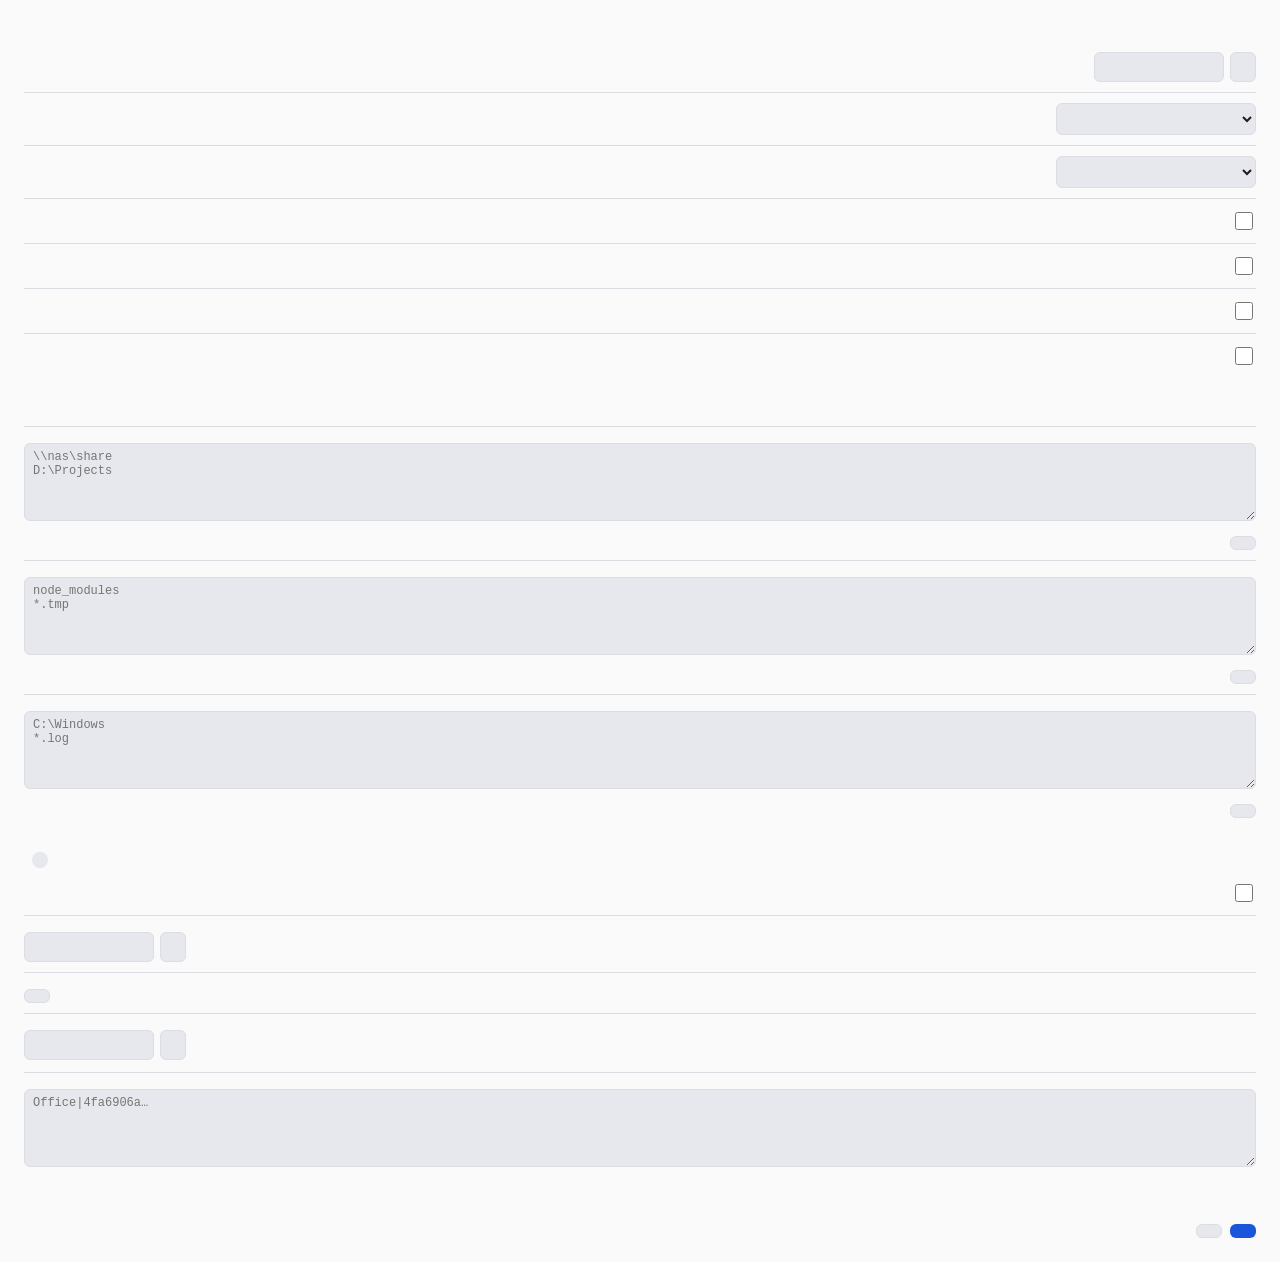
==== commit 5a946afc: "Settings, Other PCs: a status badge and the list of paired PCs with their connection" ====
--- a/ui/settings.html
+++ b/ui/settings.html
@@ -33,6 +33,14 @@
   .actions { display:flex; justify-content:flex-end; gap:8px; margin-top:12px }
   .recording input { border-color:var(--hl) }
   .pickrow { margin-top:6px; text-align:right }
+  .badge { margin-left:8px; padding:2px 8px; border-radius:10px; font-size:11px; text-transform:none; letter-spacing:0;
+           background:var(--sel); color:var(--dim) }
+  .badge.on { background:#2da44e; color:#fff }
+  .badge.wait { background:#d29922; color:#fff }
+  .peer { display:flex; align-items:center; gap:8px; padding:4px 0 }
+  .peer i { width:8px; height:8px; border-radius:50%; flex:none; background:var(--dim) }
+  .peer.on i { background:#2da44e }
+  .peer em { color:var(--dim); font-style:normal; font-size:12px }
   [hidden] { display:none !important }
 </style>
 <main>
@@ -90,11 +98,12 @@
     <span class="note" id="s-rules"></span>
   </div>
 
-  <h2 id="h-peers"></h2>
+  <h2><span id="h-peers"></span><span id="peerbadge" class="badge"></span></h2>
   <div class="row">
     <label for="peers_on"><span id="l-peerson"></span><small id="s-peerson"></small></label>
     <input id="peers_on" type="checkbox">
   </div>
+  <div class="block" id="peerlist" hidden></div>
   <div class="block">
     <label for="mycode"><span id="l-mycode"></span><small id="s-mycode"></small></label>
     <div class="keys"><input id="mycode" type="text" readonly spellcheck="false"><button id="copycode" type="button"></button></div>
@@ -153,6 +162,9 @@
         pairGo: 'Pair with another PC', pairGoHint: "On the other PC: press Allow a new PC here, paste that PC's code, then Pair", pairBtn: 'Pair',
         pairWho: (n, c) => `“${n}” wants to pair. Its code starts with ${c.slice(0, 8)} and ends with ${c.slice(-6)}: check it on that PC.`,
         pairYes: 'Allow', pairNo: 'Refuse', pairDone: n => `Paired with ${n}.`, pairWait: 'Waiting for the other PC to confirm…',
+        stOff: 'Off', stRestart: 'Restart lisdir to turn it on', stOffSoon: 'Off after a restart',
+        stOn: n => n ? `Active · ${n} connected` : 'Active · no PC connected',
+        online: 'connected', offline: 'not connected', seen: m => m < 1 ? 'seen just now' : `seen ${m} min ago`,
         copy: 'Copy', peers: 'My other PCs', peersHint: 'One per line: Name|code, with the code shown on that PC. Add this PC on the other one too',
         save: 'Save', close: 'Close', saved: 'Saved', restart: 'Restart now',
         restartNote: 'Saved. Restart lisdir to apply the changes to what is indexed.' },
@@ -180,6 +192,9 @@
         pairGo: 'Abbina un altro PC', pairGoHint: "Sull'altro PC: premi Permetti un nuovo PC, incolla qui il codice di quel PC, poi Abbina", pairBtn: 'Abbina',
         pairWho: (n, c) => `«${n}» vuole abbinarsi. Il suo codice inizia con ${c.slice(0, 8)} e finisce con ${c.slice(-6)}: controllalo su quel PC.`,
         pairYes: 'Consenti', pairNo: 'Rifiuta', pairDone: n => `Abbinato con ${n}.`, pairWait: "In attesa che l'altro PC confermi…",
+        stOff: 'Spenta', stRestart: 'Riavvia lisdir per accenderla', stOffSoon: 'Si spegne al riavvio',
+        stOn: n => n ? `Attiva · ${n} ${n === 1 ? 'connesso' : 'connessi'}` : 'Attiva · nessun PC connesso',
+        online: 'connesso', offline: 'non connesso', seen: m => m < 1 ? 'visto adesso' : `visto ${m} min fa`,
         copy: 'Copia', peers: 'I miei altri PC', peersHint: "Uno per riga: Nome|codice, con il codice mostrato su quel PC. Aggiungi questo PC anche sull'altro",
         save: 'Salva', close: 'Chiudi', saved: 'Salvato', restart: 'Riavvia ora',
         restartNote: "Salvato. Riavvia lisdir per applicare le modifiche a ciò che viene indicizzato." },
@@ -349,9 +364,27 @@
     $('pairres').textContent = String(err);
   }
 };
+// The badge by the title and the list of paired PCs, refreshed with the pairing state below.
+async function peerStatus() {
+  const [running, list] = await invoke('peer_status').catch(() => [false, []]);
+  const b = $('peerbadge'), n = list.filter(p => p.online).length, saved = current?.peers_on;
+  b.textContent = running ? (saved ? S.stOn(n) : S.stOffSoon) : saved ? S.stRestart : S.stOff;
+  b.className = 'badge' + (running && saved && n ? ' on' : running || saved ? ' wait' : ''); // green when searching others, amber when half-way
+  $('peerlist').hidden = !running || !list.length;
+  $('peerlist').replaceChildren(...list.map(p => {
+    const row = document.createElement('div'), name = document.createElement('span'), info = document.createElement('em');
+    row.className = 'peer' + (p.online ? ' on' : '');
+    row.title = p.code;
+    name.textContent = p.name;
+    info.textContent = p.online ? S.online : S.offline + (p.seen != null ? ' · ' + S.seen(Math.floor(p.seen / 60)) : '');
+    row.append(document.createElement('i'), name, info);
+    return row;
+  }));
+}
 let wasOpen = false;
 setInterval(async () => {
   if (document.hidden) return;
+  peerStatus();
   const st = await invoke('pair_state').catch(() => null);
   if (!st) return;
   $('pairask').hidden = !st.name;
@@ -372,5 +405,6 @@
   show(c);
   $('autostart').checked = await invoke('get_autostart');
   showDrives(await invoke('list_drives'), c.disks_off);
+  peerStatus();
 })();
 </script>
